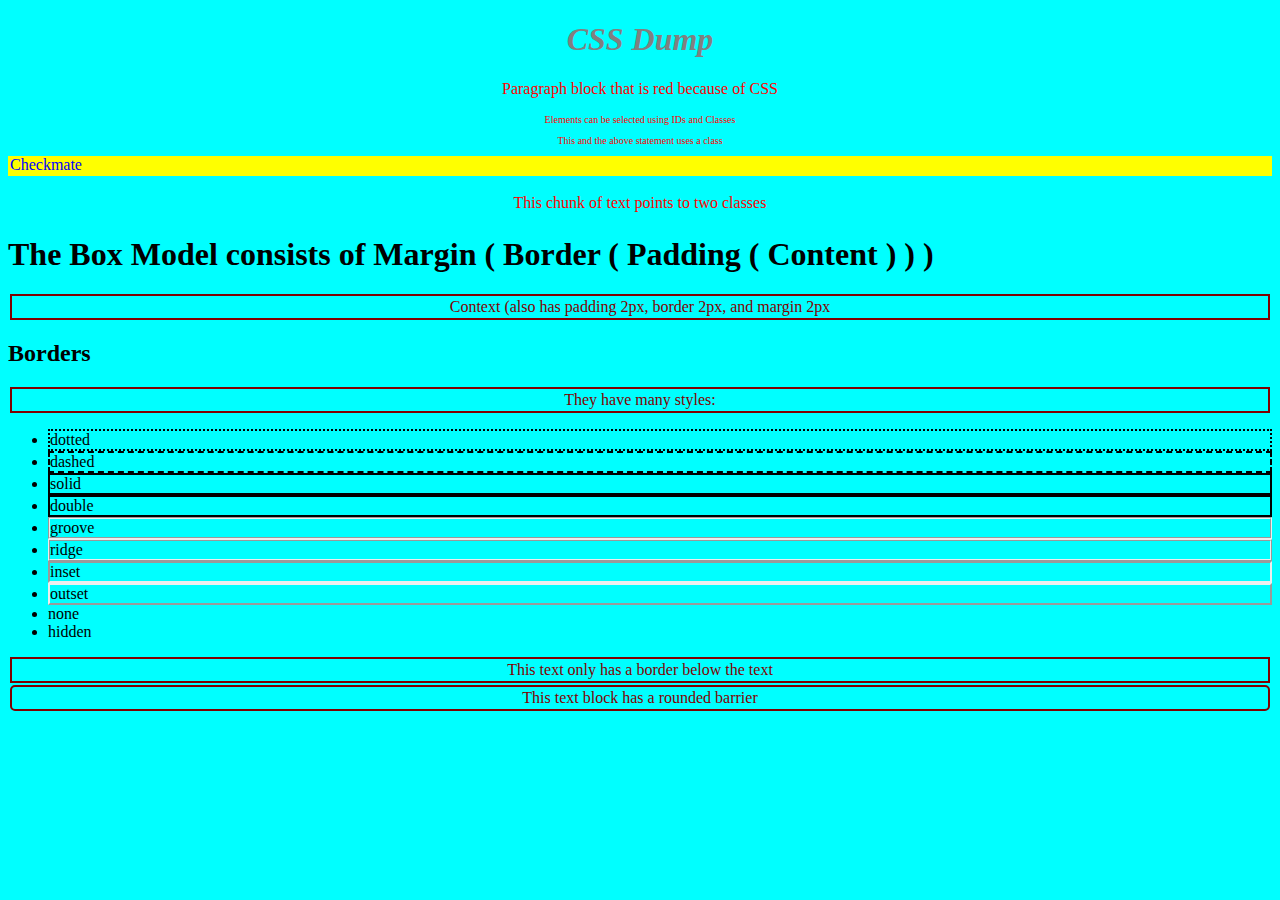
==== csstut.html @ f98e5f9f "Day 5" ====
<!DOCTYPE html>
<html lang="en">
    <!-- CSS styles web pages and HTML elements -->
    <head>
        <title>Not-So-Boring CSS Tutorial</title>
        <meta charset="UTF-8">
        <!-- Inline CSS Code -->
        <style>
            /* p is an example of a selector (HTML tags to find)
            IDs and Classes make the process easier*/
            p {
                /* changes text color to red */
                color: red;
                /* aligns text to the center */
                text-align: center;
                /* the background attribute has the following parameters
                (color, image, repeat, and position) */
            }
            /* ID selectors use # to find the element */
            #init{
                /* sets the font style to oblique (similar to italic) */
                font-style: oblique;
                text-align: center;
                color: gray;
            }
            /* class selectors use . to find the element */
            .paras{
                /* sets the text font size to 10 pixels*/
                font-size:10px;
            }
            .mid #sButton {
                color: blue;
                /* sets the background color to black */
                background-color:yellow;
            }
            /* universal selection operator (affects all HTML elements) */
            /* {
                /* changes the font family to Lucida Sans with the following parameters */
                /*font-family:'Lucida Sans', 'Lucida Sans Regular', 'Lucida Grande', 'Lucida Sans Unicode', Geneva, Verdana, sans-serif;
            }*/
            .Last {
                /* adjusts the spacing between the text and its outside*/
                padding: 2px;
                border-color: yellow;
            }
            body {
                background-color: cyan;
            }
            #boxModel p{
                color: maroon;
                padding: 2px; /* padding is the block area inside the border but around the text */
                border: 2px solid; /* border is nested between padding and margin */
                margin: 2px; /* margin is the block area outside the border */
            }
            #below{
                border-bottom-style: solid;
                border-top-style: none;
                border-left-style: none;
                border-right-style: none;
            }
            #circ{
                border-radius: 5px;
                border: 2px solid;
            }
        </style>
    </head>
    <body>
        <!-- Internal CSS uses HTML attributes to style tags -->
        <!-- External CSS uses another file for the CSS code (to link to the HTML file) -->

        <h1 id="init">CSS Dump</h1>
        <p>Paragraph block that is red because of CSS</p>
        <p class="paras">Elements can be selected using IDs and Classes</p>
        <p class="paras">This and the above statement uses a class</p>
        <span class="mid">
            <form>
                <option id="sButton" value="submit">Checkmate</option>
            </form>
        </span>
        <p class="Last" id="lol">This chunk of text points to two classes</p>
        <div id="boxModel">
            <h1> The Box Model consists of Margin ( Border ( Padding ( Content ) ) )</h1>
            <p>Context (also has padding 2px, border 2px, and margin 2px</p>

            <h2>Borders</h2>
            <p>They have many styles:</p>
            <ul id="lst">
                <li style="border: 2px dotted;">dotted</li>
                <li style="border: 2px dashed;">dashed</li>
                <li style="border: 2px solid;">solid</li>
                <li style="border: 2px double;">double</li>
                <li style="border: 2px groove;">groove</li>
                <li style="border: 2px ridge;">ridge</li>
                <li style="border: 2px inset;">inset</li>
                <li style="border: 2px outset;">outset</li>
                <li style="border: 2px none;">none</li>
                <li style="border: 2px hidden;">hidden</li>
            </ul>

            <p id="below">This text only has a border below the text</p>
            <p id="circ">This text block has a rounded barrier</p>
        </div>
    </body>
</html>
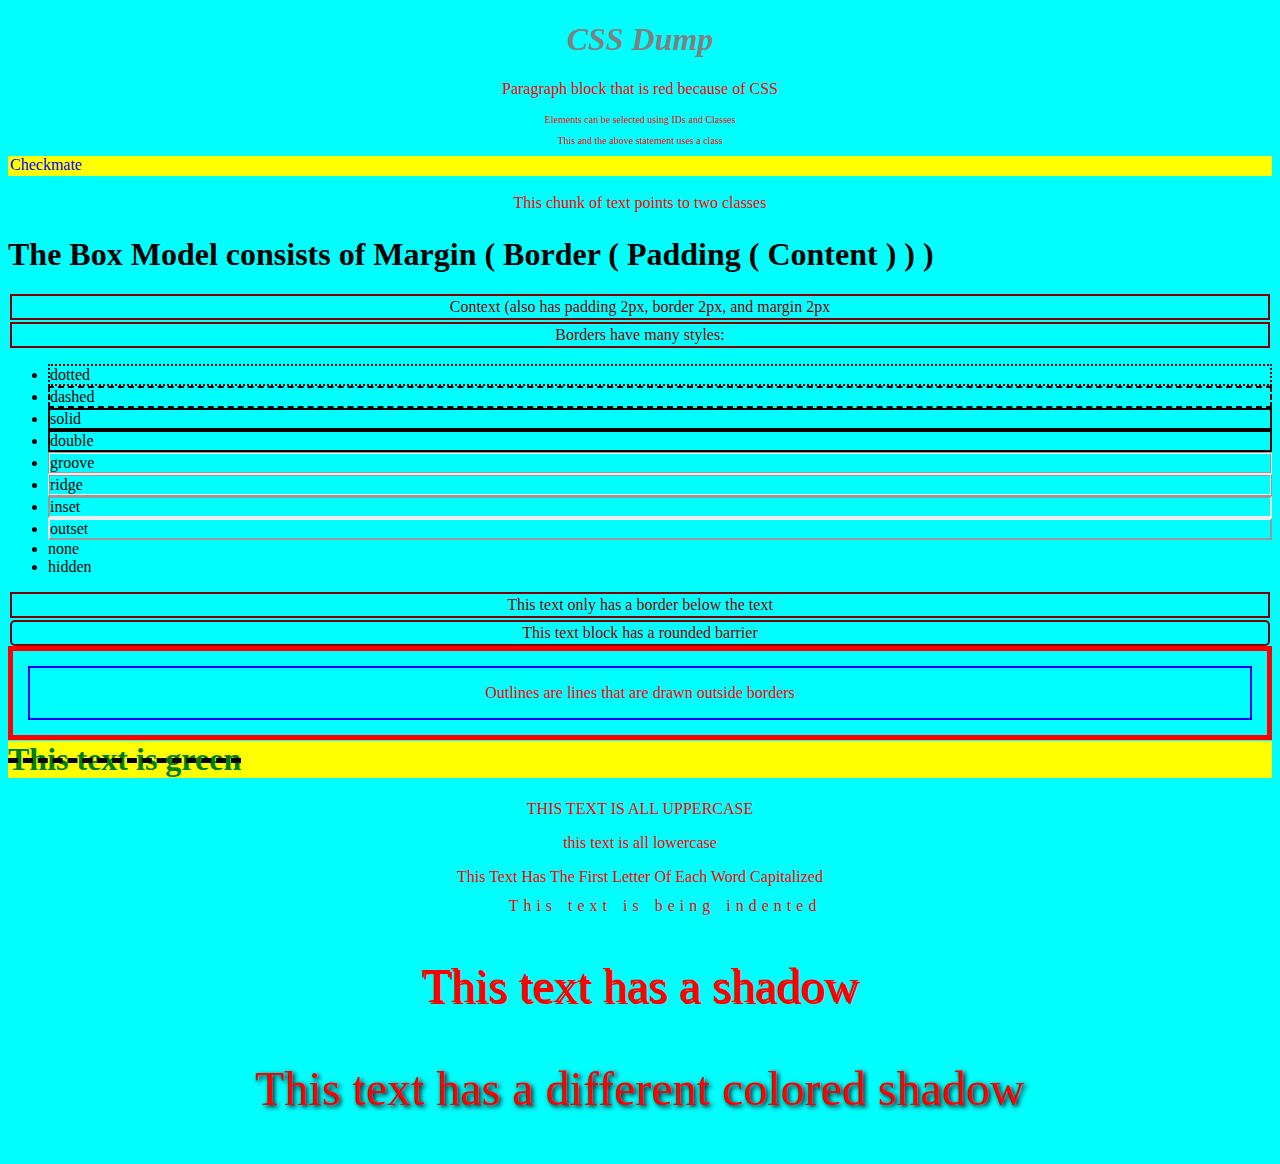
==== commit 280077e6: "Day 6" ====
--- a/csstut.html
+++ b/csstut.html
@@ -2,7 +2,7 @@
 <html lang="en">
     <!-- CSS styles web pages and HTML elements -->
     <head>
-        <title>Not-So-Boring CSS Tutorial</title>
+        <title>Not-So-Boring CSS Tutorial Part 1</title>
         <meta charset="UTF-8">
         <!-- Inline CSS Code -->
         <style>
@@ -62,6 +62,75 @@
                 border-radius: 5px;
                 border: 2px solid;
             }
+            #outlines{
+                /* outline styles are the same as border styles */
+                outline-style: solid;
+                /* outline widths can be thick, thin, medium, or a specific size (in px, cm, em, etc) */
+                outline-width: thick;
+                /* outline color syntax is same as background-color */
+                outline-color: red;
+                border: 2px solid;
+                border-color: blue;
+                margin: 20px; /* To ensure that the outline does not collide with the other elements */
+                /* offset disaligns the outline from the border (intersects margin if positive, intersects padding if negative) */
+                outline-offset: 15px;
+                /* outline: thick ridge pink; (Width Style Color) */
+            }
+            #text h1{
+                /* sets the text color to green */
+                color: green;
+                /* sets the background color of the block to yellow */
+                background-color: yellow;
+                /* aligns the text so that there is equal margin around it 
+                Alignments can be center, right, left, or justified*/
+                text-align: justified;
+                /*
+                direction: rtl;
+                unicode-bidi: bidi-override;
+                reverses the text */
+
+                /* vertical alignments can be baseline, text-top, text-bottom, sub (subscript), or super (superscript)*/
+                vertical-align: sub;
+
+                /* decoration lines can be added to text
+                they can either be line-through, overline, underline, overline underline */
+                text-decoration-line: line-through;
+                text-decoration-color: black;
+                /* thickness and styles are the same for outlines, borders, etc */
+                text-decoration-style: dashed;
+                text-decoration-thickness: 5px;
+
+                /* text-decoration: underline red double 5px; (line color style size) */
+            }
+            #text #transform #lo{
+                text-transform: lowercase;
+            }
+            #text #transform #up{
+                text-transform: uppercase;
+            }
+            #text #transform #cf{
+                text-transform: capitalize;
+            }
+            #text #spacing {
+                /* sets the text 50px ahead */
+                text-indent: 50px;
+                /* each letter has 5 pixels of space */
+                letter-spacing: 5px;
+                /* line-height sets the vertical space between lines */
+                line-height: 8px;
+                /* each word has 2px worth of space */
+                word-spacing: 2px;
+                /* does not wrap text */
+                white-space: nowrap;
+            }
+            #text #shadows #one{
+                font-size: 48px;
+                text-shadow: 2px 2px;
+            }
+            #text #shadows #two{
+                font-size: 48px;
+                text-shadow: 2px 2px 5px black;
+            }
         </style>
     </head>
     <body>
@@ -82,8 +151,7 @@
             <h1> The Box Model consists of Margin ( Border ( Padding ( Content ) ) )</h1>
             <p>Context (also has padding 2px, border 2px, and margin 2px</p>
 
-            <h2>Borders</h2>
-            <p>They have many styles:</p>
+            <p>Borders have many styles:</p>
             <ul id="lst">
                 <li style="border: 2px dotted;">dotted</li>
                 <li style="border: 2px dashed;">dashed</li>
@@ -100,5 +168,24 @@
             <p id="below">This text only has a border below the text</p>
             <p id="circ">This text block has a rounded barrier</p>
         </div>
+        <article id="outlines">
+            <p>Outlines are lines that are drawn outside borders</p>
+            <p></p>
+        </article>
+        <section id="text">
+            <h1>This text is green</h1>
+            <article id="transform">
+                <p id="up">This text is all uppercase</p>
+                <p id="lo">This text is all lowercase</p>
+                <p id="cf">This text has the first letter of each word capitalized</p>
+            </article>
+            <span id="spacing">
+                <p>This text is being indented</p>
+            </span>
+            <span id="shadows">
+                <p id="one">This text has a shadow</p>
+                <p id="two">This text has a different colored shadow</p>
+            </span>
+        </section>
     </body>
 </html>